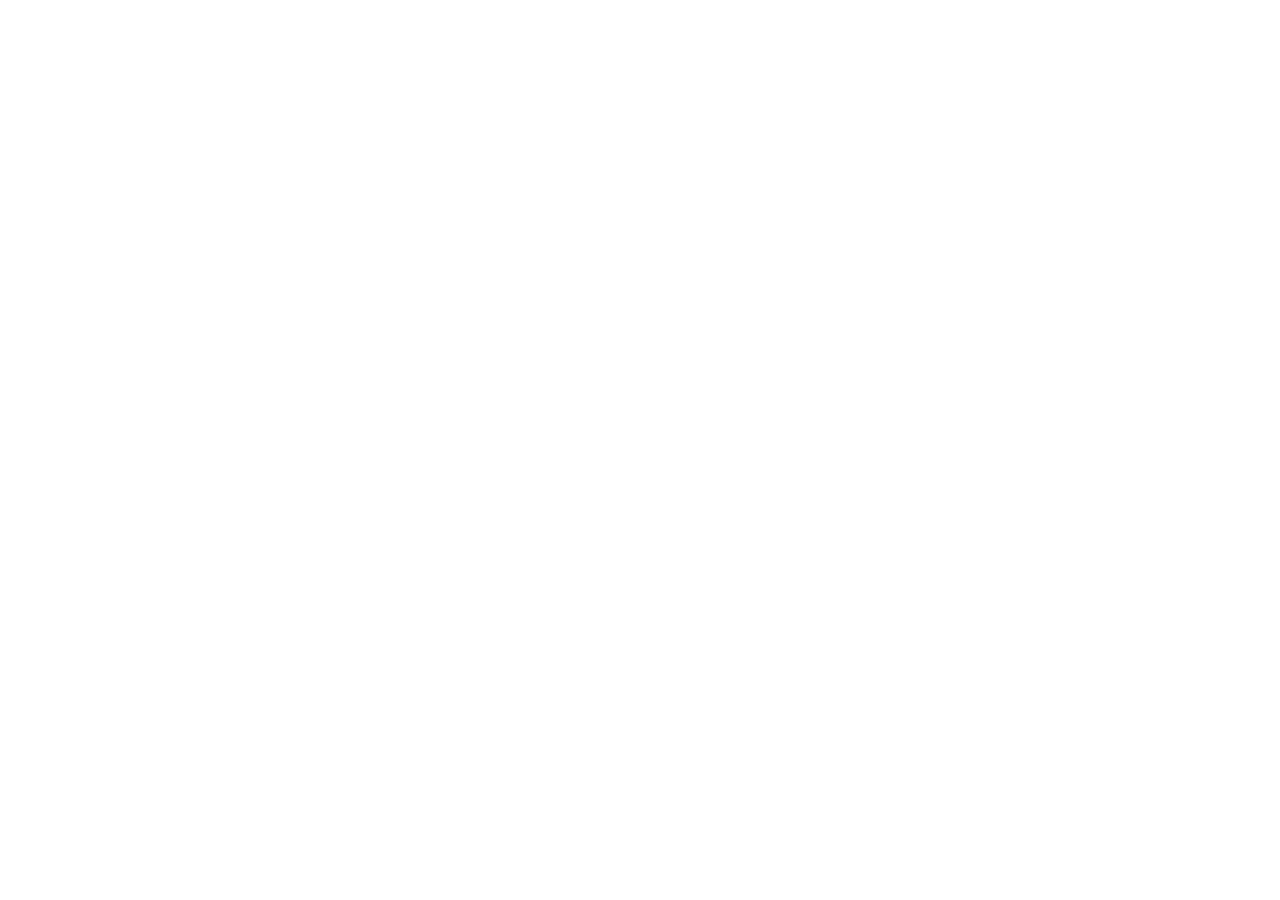
==== bornes/index.html @ 0e64cac2 "bornes" ====
<!DOCTYPE html>
<html lang="en">
<head>
  <meta charset="UTF-8">
  <meta name="viewport" content="width=device-width, initial-scale=1.0">
  <title>Bornes fiables</title>
</head>
<body>
  
</body>
</html>
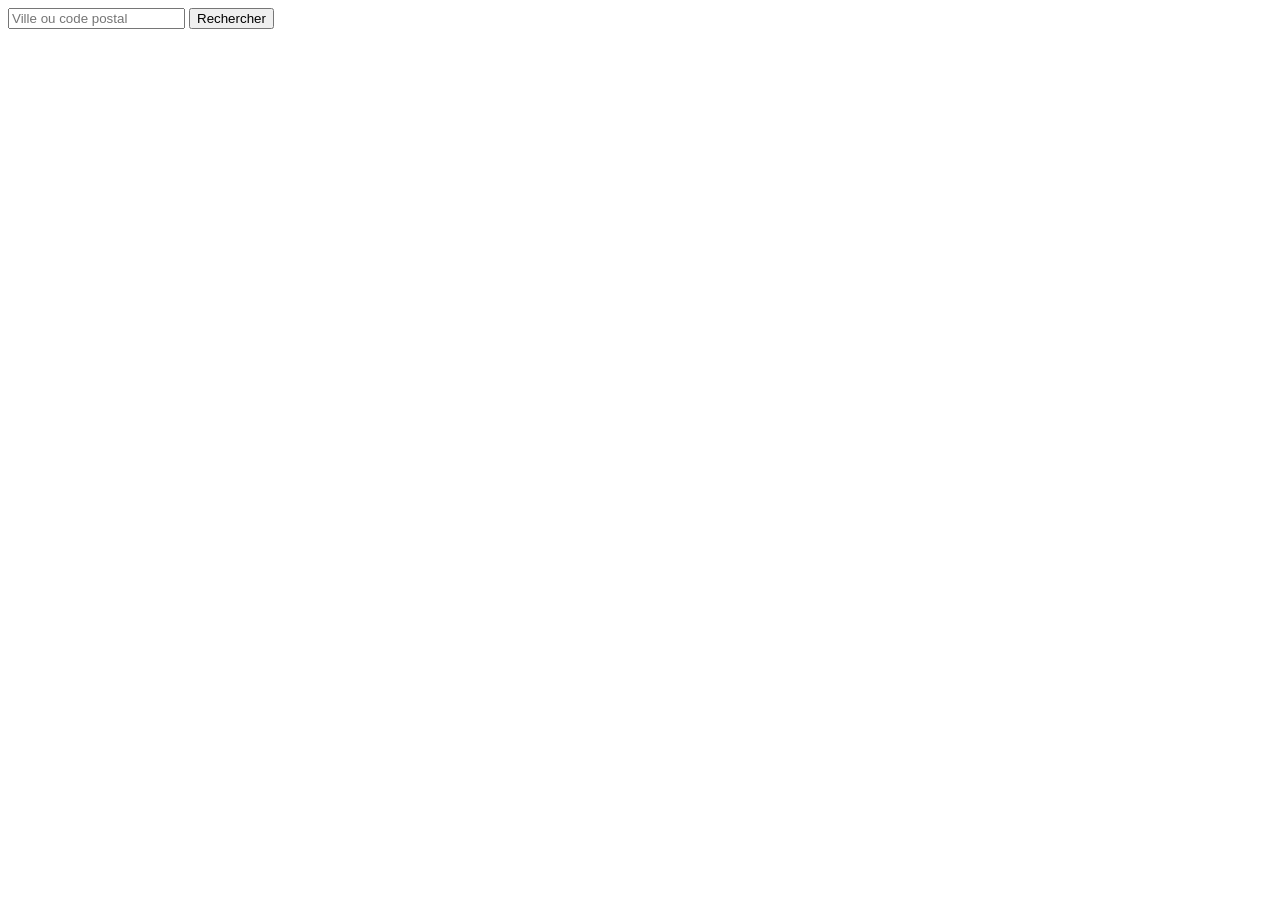
==== commit 72e377e3: "doublons mais ok" ====
--- a/bornes/index.html
+++ b/bornes/index.html
@@ -4,8 +4,13 @@
   <meta charset="UTF-8">
   <meta name="viewport" content="width=device-width, initial-scale=1.0">
   <title>Bornes fiables</title>
+  <link rel="stylesheet" href="index.css">
 </head>
 <body>
-  
+  <input id="search" placeholder="Ville ou code postal">
+<button id="btn">Rechercher</button>
+<div id="results"></div>
+
+  <script src="index.js"></script>
 </body>
 </html>
